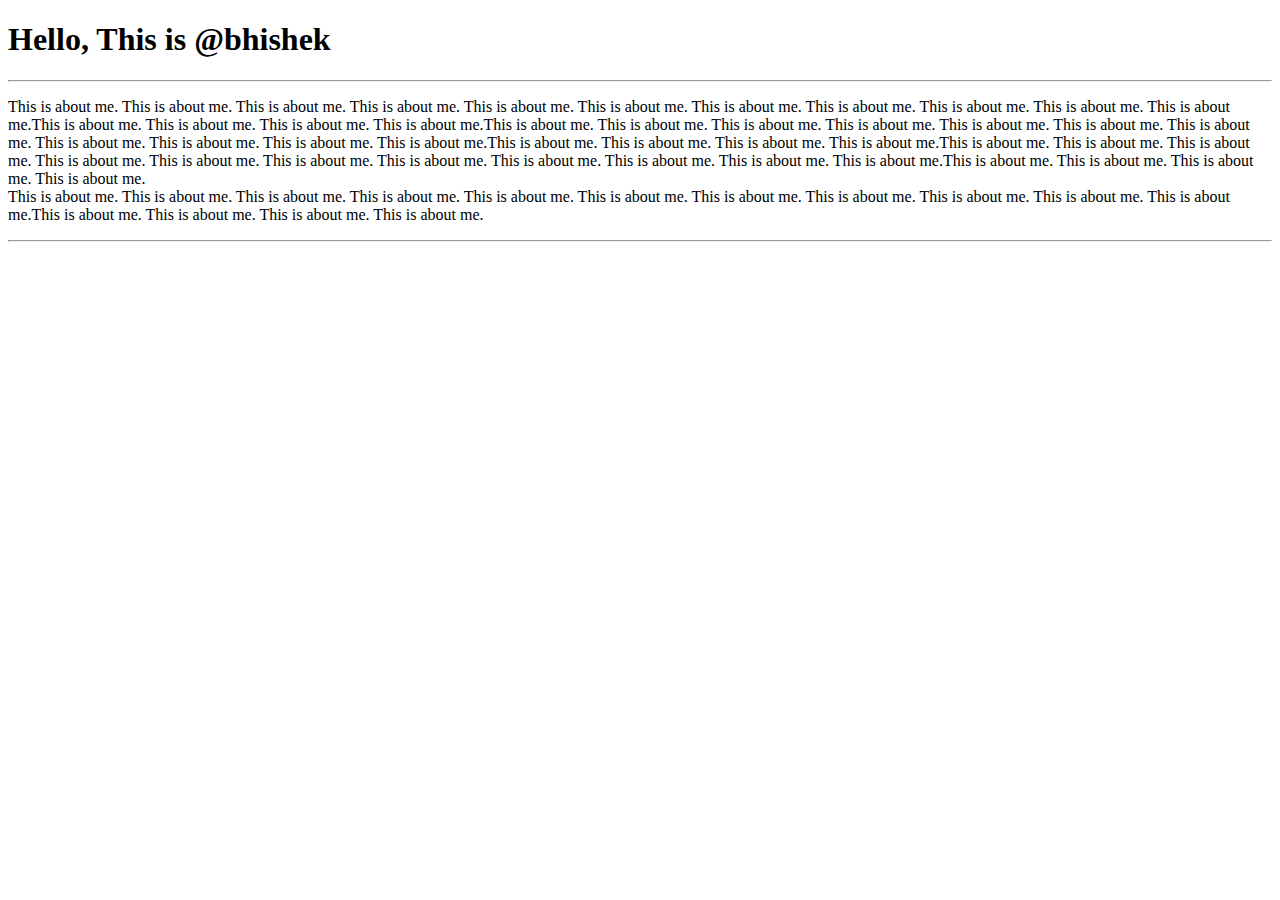
==== about.html @ 8fbdff9a "Modified" ====
<!DOCTYPE html>
<html lang="en">
  <head>
    <meta charset="UTF-8">
    <meta name="author" content="Abhishek">
    <meta name="description" content="This is about anchor tag used in html page.">
    <link rel="icon" href="logo.jpg" type="image/x-icon">
  </head>

  <body>
    <h1>Hello, This is @bhishek</h1>

    <hr>
    <p>
      This is about me. This is about me. This is about me. This is about me. This is about me. This is about me. This is about me. This is about me. This is about me. This is about me. This is about me.This is about me. This is about me. This is about me. This is about me.This is about me. This is about me. This is about me. This is about me. This is about me. This is about me. This is about me. This is about me. This is about me. This is about me. This is about me.This is about me. This is about me. This is about me. This is about me.This is about me. This is about me. This is about me. This is about me. This is about me. This is about me. This is about me. This is about me. This is about me. This is about me. This is about me.This is about me. This is about me. This is about me. This is about me.<br>
      This is about me. This is about me. This is about me. This is about me. This is about me. This is about me. This is about me. This is about me. This is about me. This is about me. This is about me.This is about me. This is about me. This is about me. This is about me.
      <hr>
    </p>
  </body>
</html>
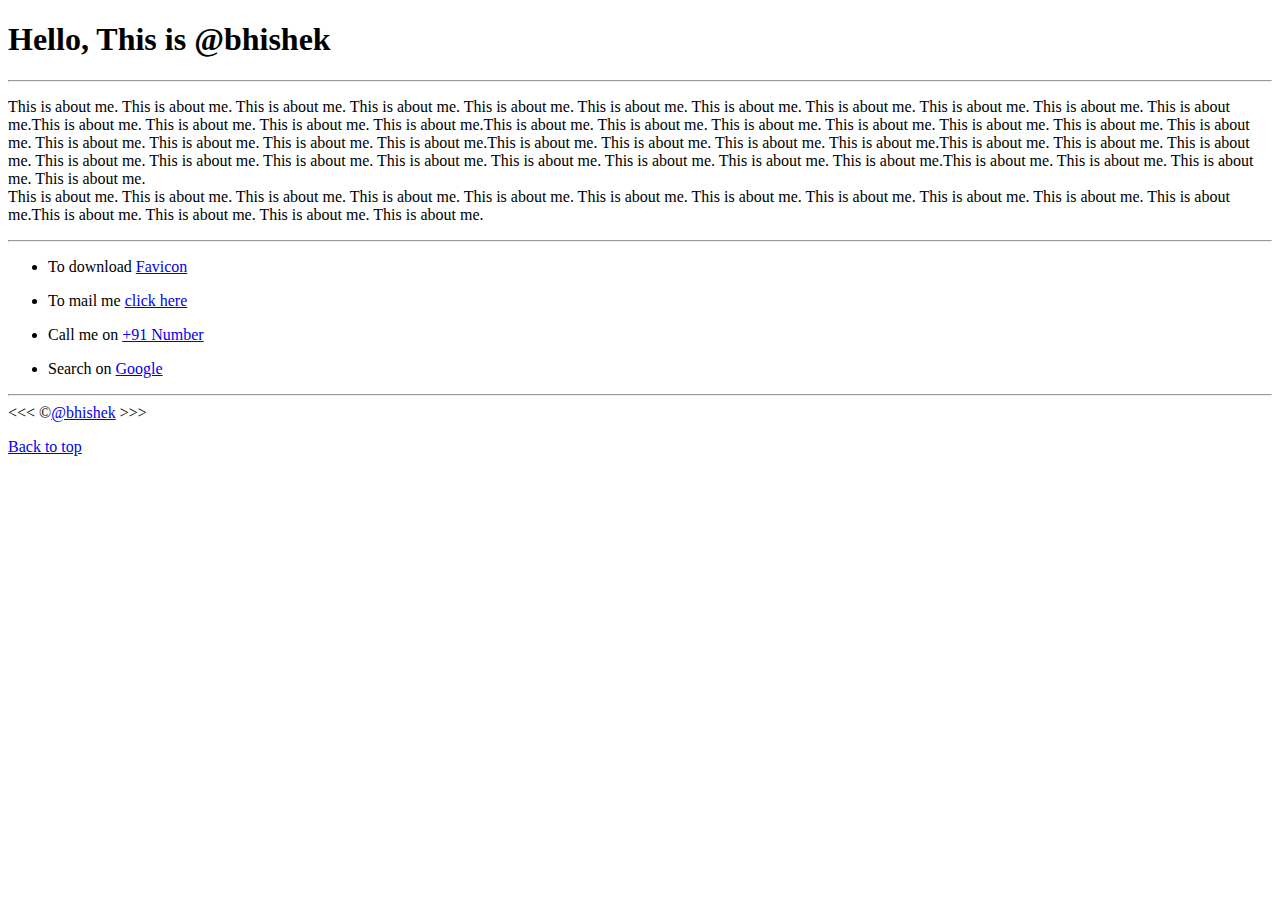
==== commit 68717ee8: "Learn anchor tag" ====
--- a/about.html
+++ b/about.html
@@ -16,5 +16,23 @@
       This is about me. This is about me. This is about me. This is about me. This is about me. This is about me. This is about me. This is about me. This is about me. This is about me. This is about me.This is about me. This is about me. This is about me. This is about me.
       <hr>
     </p>
+    <ul>
+      <li>To download <a href="logo.jpg" download>Favicon</a></li>
+    </ul>
+    <ul>
+      <li>To mail me <a href="mailto:abc@email.com" >click here</a></li>
+    </ul>
+    <ul>
+      <li>Call me on <a href="tel:+9999999999" >+91 Number</a></li>
+    </ul>
+    <ul>
+      <li>Search on  <a href="https://www.google.com/" target="_blank">Google</a></li>
+    </ul>
+    
+    <hr>
+
+    &lt;&lt;&lt; &copy;<a href="about.html">@bhishek</a> &gt;&gt;&gt;    
+
+    <p><a href="/"> Back to top</a></p>
   </body>
 </html>